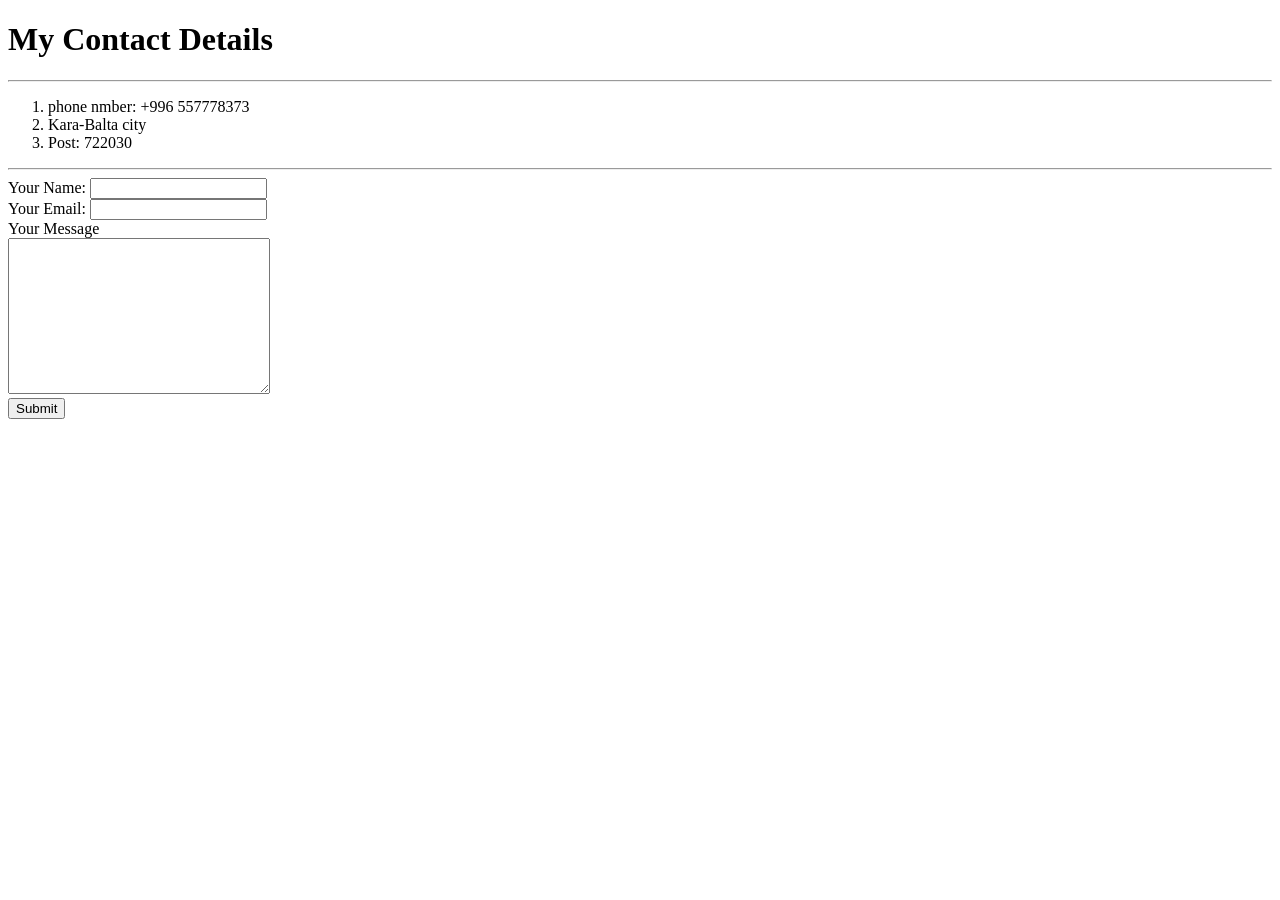
==== contacts.html @ 2c2ba47a "Add initial CV Website files" ====
<!DOCTYPE html>
<html lang="en">

<head>
    <meta charset="UTF-8">
    <!-- <title>Contact Me</title> -->
</head>

<body>
    <h1>My Contact Details</h1>
    <hr>
    <ol>
        <li>phone nmber: +996 557778373</li>
        <li>Kara-Balta city</li>
        <li>Post: 722030
    </ol>
    <hr>
    <form action="mailto: brame_brame@mail.ru" method="post" enctype="text/plain">
        <label> Your Name:</label>
        <input type="text" name="yourName" id="" value=""><br>
        <label>Your Email:</label>
        <input type="email" name="yourEmail" id=""><br>
        <label> Your Message</label><br>
        <textarea name="youMessage" id="" cols="30" rows="10"></textarea><br>
        <input type="submit" name="" id="">
    </form>

</body>

</html>
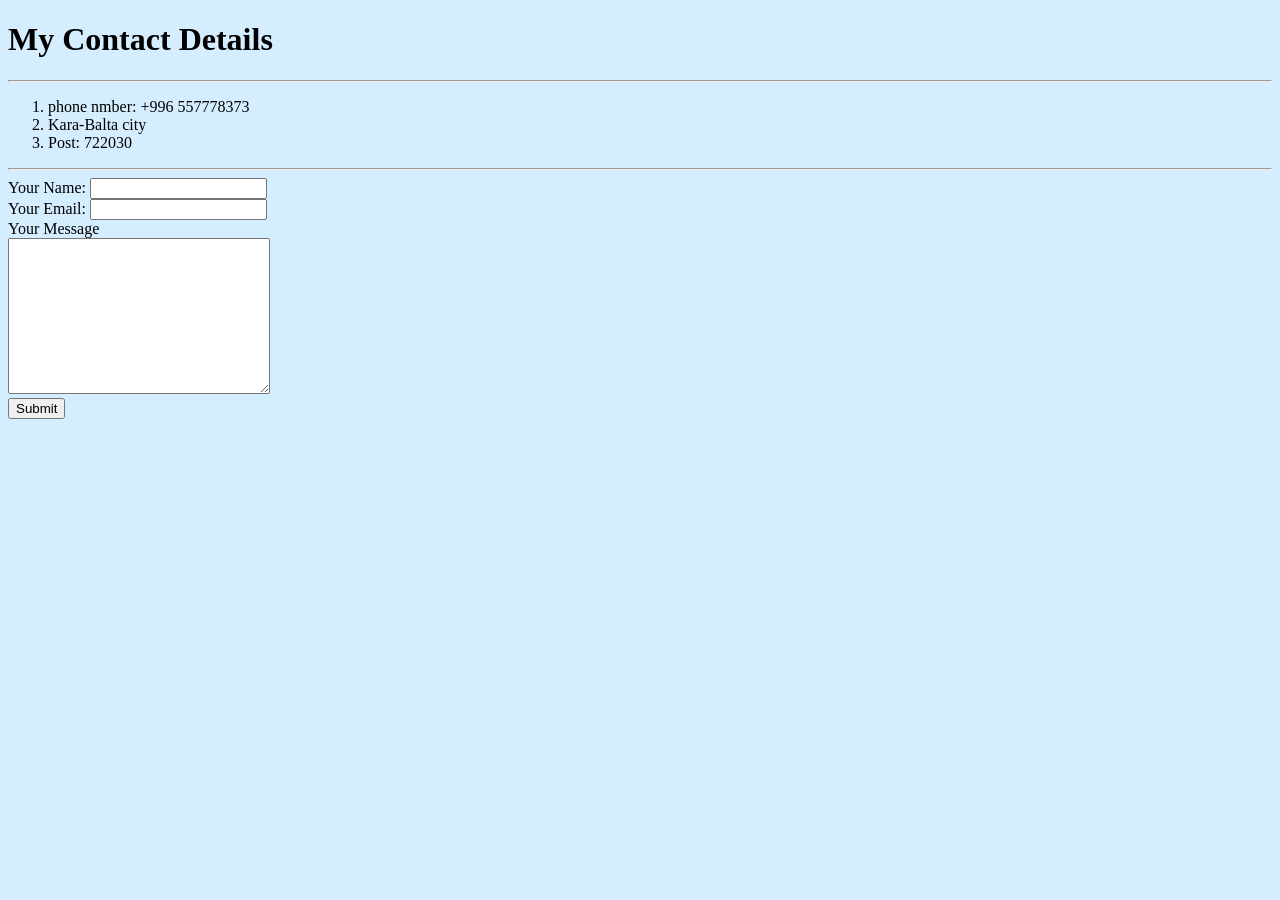
==== commit 04038336: "Update contacts.html" ====
--- a/contacts.html
+++ b/contacts.html
@@ -4,6 +4,13 @@
 <head>
     <meta charset="UTF-8">
     <!-- <title>Contact Me</title> -->
+    <link rel="stylesheet" href="css/style.css">
+
+    <style>
+        body {
+            background-color: #d5eeff;
+        }
+    </style>
 </head>
 
 <body>
@@ -27,4 +34,4 @@
 
 </body>
 
-</html>+</html>
